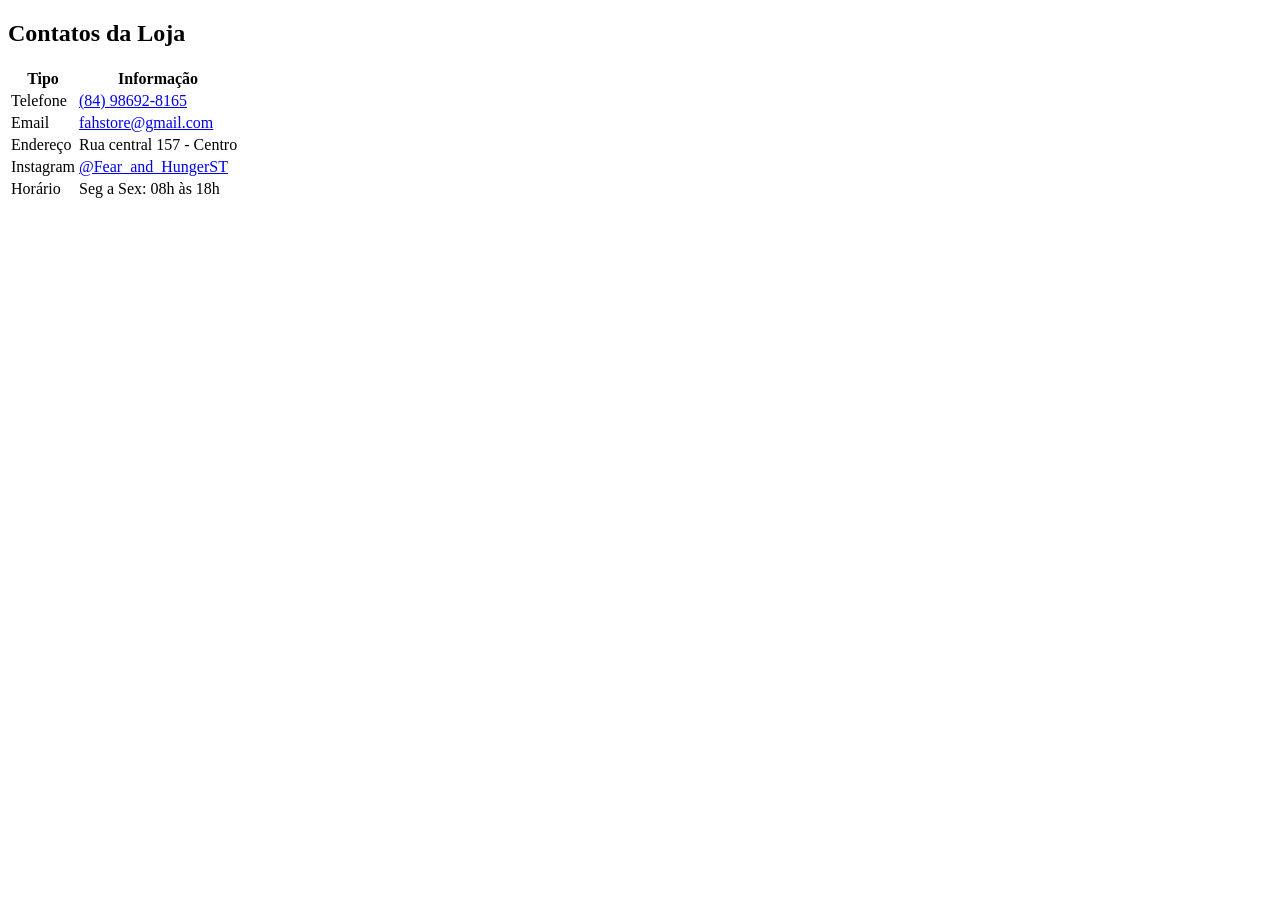
==== site/contato.html @ 3cd63a23 "mudando a cor dos preços da camisa no css, e mudando algumas coisas nas informações dos contatos" ====
<!DOCTYPE html>
<html lang="en">
<head>
  <meta charset="UTF-8">
  <meta name="viewport" content="width=device-width, initial-scale=1.0">
  <title>Contato</title>
  <link rel="stylesheet" href="../site/style_for_contato.css">
</head>
<body>
  <h2 class="titulo-contato">Contatos da Loja</h2>

<table class="tabela-contato">
  <tr>
    <th>Tipo</th>
    <th>Informação</th>
  </tr>
  <tr>
    <td>Telefone</td>
    <td><a href="tel">(84) 98692-8165</a></td>
  </tr>
  <tr>
    <td>Email</td>
    <td><a href="email">fahstore@gmail.com</a></td>
  </tr>
  <tr>
    <td>Endereço</td>
    <td>Rua central 157 - Centro</td>
  </tr>
  <tr>
    <td>Instagram</td>
    <td><a href="https://instagram.com/lojacamisetas" target="_blank">@Fear_and_HungerST</a></td>
  </tr>
  <tr>
    <td>Horário</td>
    <td>Seg a Sex: 08h às 18h</td>
  </tr>
</table>
</body>
</html>
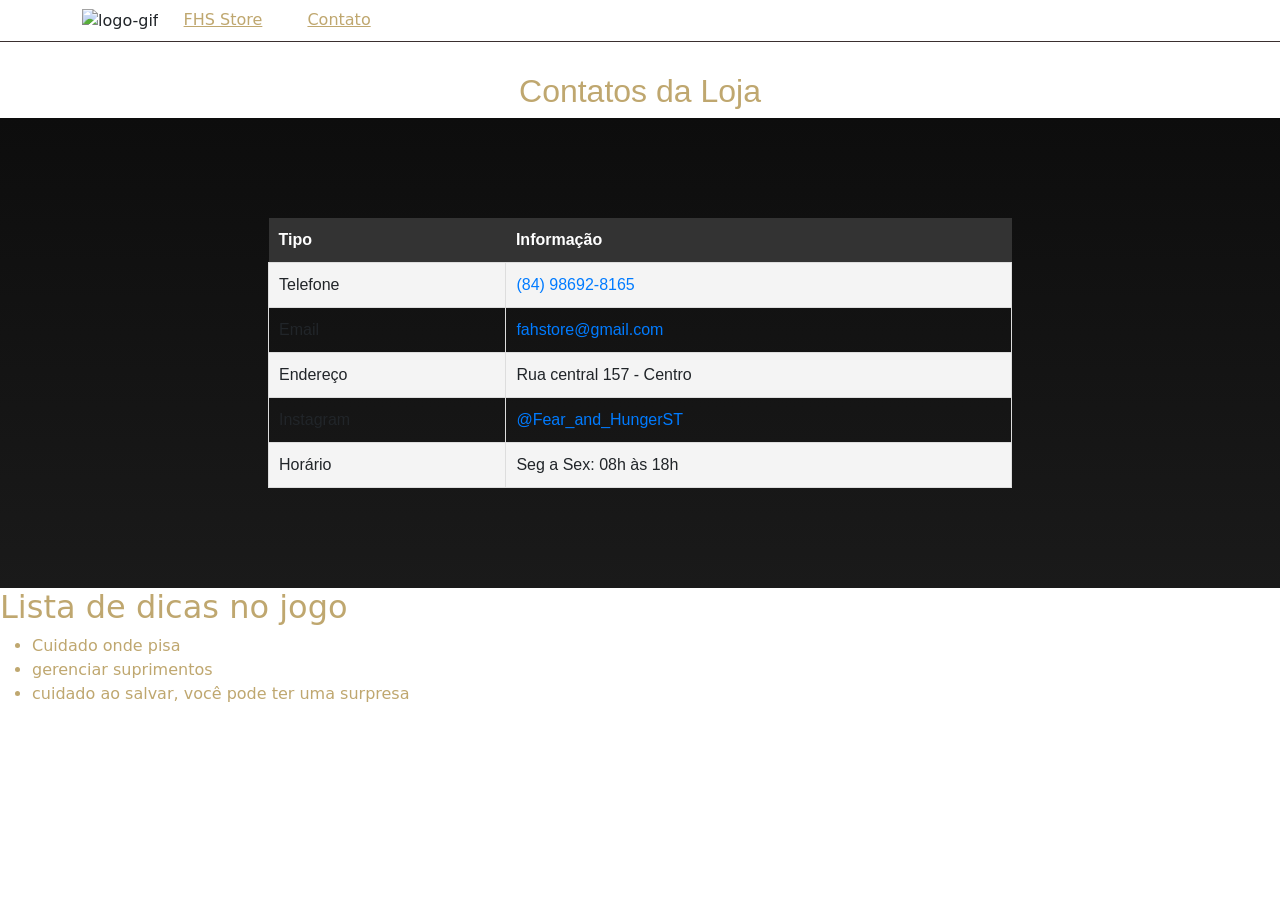
==== commit c7bcb93e: "adicionando mais css para o html: contato, e colocando um link de redirecionamento para o site princ" ====
--- a/site/contato.html
+++ b/site/contato.html
@@ -5,10 +5,27 @@
   <meta name="viewport" content="width=device-width, initial-scale=1.0">
   <title>Contato</title>
   <link rel="stylesheet" href="../site/style_for_contato.css">
+
+  <link href="https://cdn.jsdelivr.net/npm/bootstrap@5.3.3/dist/css/bootstrap.min.css" rel="stylesheet">
+
+  <link href="https://fonts.googleapis.com/css2?family=Cinzel&display=swap" rel="stylesheet">
+
 </head>
 <body>
+
+<nav class="navbar navbar-expand-lg">
+    <div class="container">
+    <div class="logo-gif">
+        <img class="logo-gif" src="../site/img/fear-and-hunger-coin-flip.gif" alt="logo-gif">
+        <a class="navbar-inicio" href="../site/fah.html">FHS Store</a>
+        <a class="navbar-contato" href="../site/contato.html">Contato</a>
+    </div>
+</div>
+</nav>
+
   <h2 class="titulo-contato">Contatos da Loja</h2>
 
+<div class="tabela-background">
 <table class="tabela-contato">
   <tr>
     <th>Tipo</th>
@@ -35,5 +52,16 @@
     <td>Seg a Sex: 08h às 18h</td>
   </tr>
 </table>
+</div>
+
+<div class="center-list">
+<h2>Lista de dicas no jogo</h2>
+<ul>
+  <li>Cuidado onde pisa</li>
+  <li>gerenciar suprimentos</li>
+  <li>cuidado ao salvar, você pode ter uma surpresa</li>
+</ul>
+</div>
+
 </body>
 </html>
--- a/site/style_for_contato.css
+++ b/site/style_for_contato.css
@@ -0,0 +1,72 @@
+body {
+  background-image: url('../site/img/catacomb_background.jpg'); 
+  background-repeat: no-repeat;
+  background-position: center;
+  background-size: cover; 
+  background-attachment: fixed;
+}
+
+.navbar {
+  border-bottom: 1px solid #3a2f2f;
+}
+
+.navbar-inicio {
+  color: #bfa76f !important;
+  justify-content: space-between;
+  padding: 10px 20px;
+}
+
+.navbar-contato {
+  color: #bfa76f !important;
+  justify-content: space-between;
+  padding: 10px 20px;
+}
+
+.tabela-background {
+  padding: 80px 20px;
+  background: linear-gradient(#0d0d0d, #1a1a1a);
+}
+
+.titulo-contato {
+    color: #bfa76f;
+    text-align: center;
+    font-family: Arial, sans-serif;
+    margin-top: 30px;
+  }
+  
+  .tabela-contato {
+    width: 60%;
+    margin: 20px auto;
+    border-collapse: collapse;
+    font-family: Arial, sans-serif;
+  }
+  
+  .tabela-contato th {
+    background-color: #333;
+    color: #fff;
+    padding: 10px;
+    text-align: left;
+  }
+  
+  .tabela-contato td {
+    padding: 10px;
+    border: 1px solid #ddd;
+  }
+  
+  .tabela-contato tr:nth-child(even) {
+    background-color: #f4f4f4;
+  }
+
+  /* Links */
+  .tabela-contato a {
+    color: #007bff;
+    text-decoration: none;
+  }
+  
+  .tabela-contato a:hover {
+    text-decoration: underline;
+  }
+
+  .center-list {
+    color: #bfa76f;
+  }
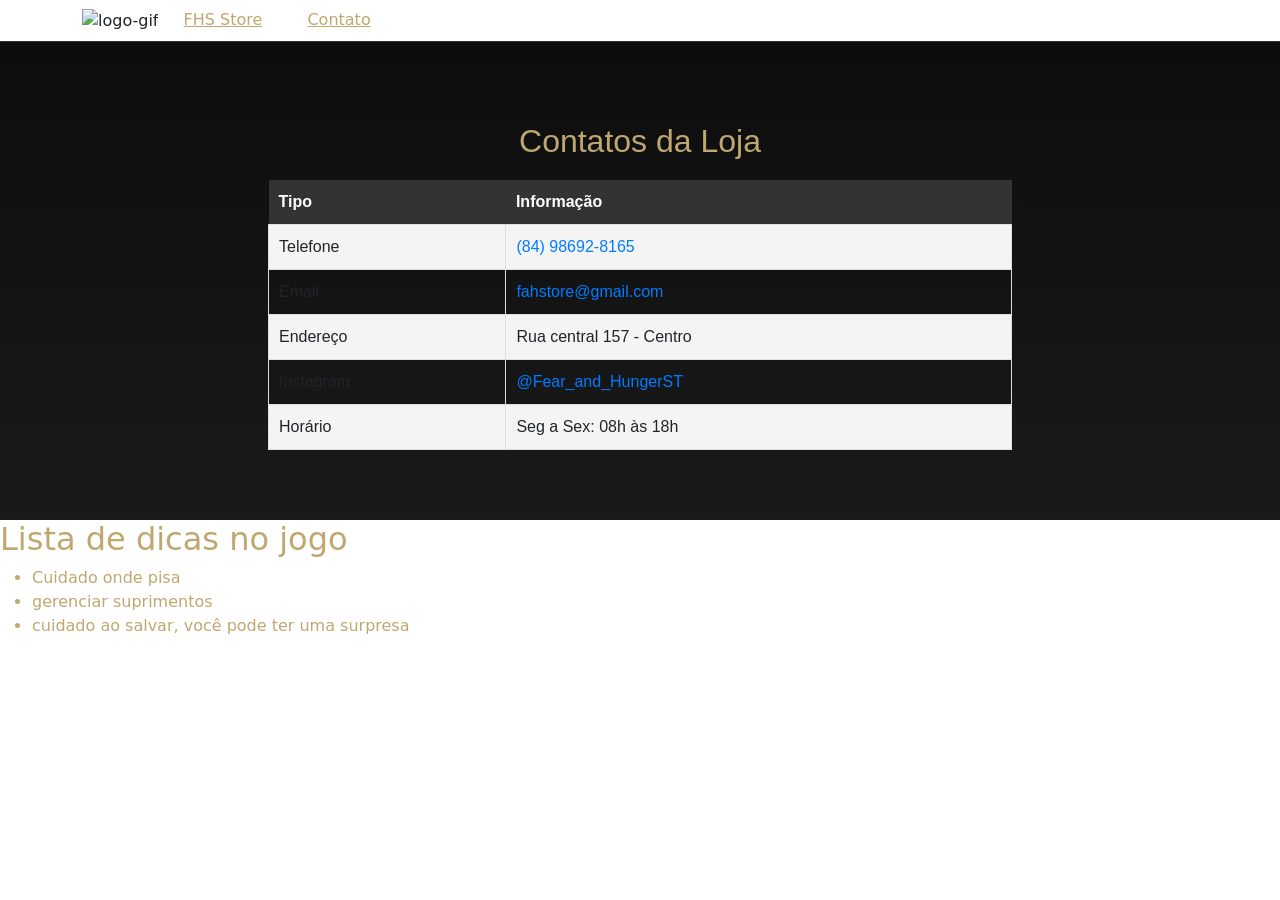
==== commit 88a6fbec: "pequenas alterações no css e html em ambos html e seus respectivos css" ====
--- a/site/contato.html
+++ b/site/contato.html
@@ -23,9 +23,9 @@
 </div>
 </nav>
 
-  <h2 class="titulo-contato">Contatos da Loja</h2>
 
 <div class="tabela-background">
+  <h2 class="titulo-contato">Contatos da Loja</h2>
 <table class="tabela-contato">
   <tr>
     <th>Tipo</th>
--- a/site/style_for_contato.css
+++ b/site/style_for_contato.css
@@ -23,7 +23,7 @@
 }
 
 .tabela-background {
-  padding: 80px 20px;
+  padding: 50px 20px;
   background: linear-gradient(#0d0d0d, #1a1a1a);
 }
 
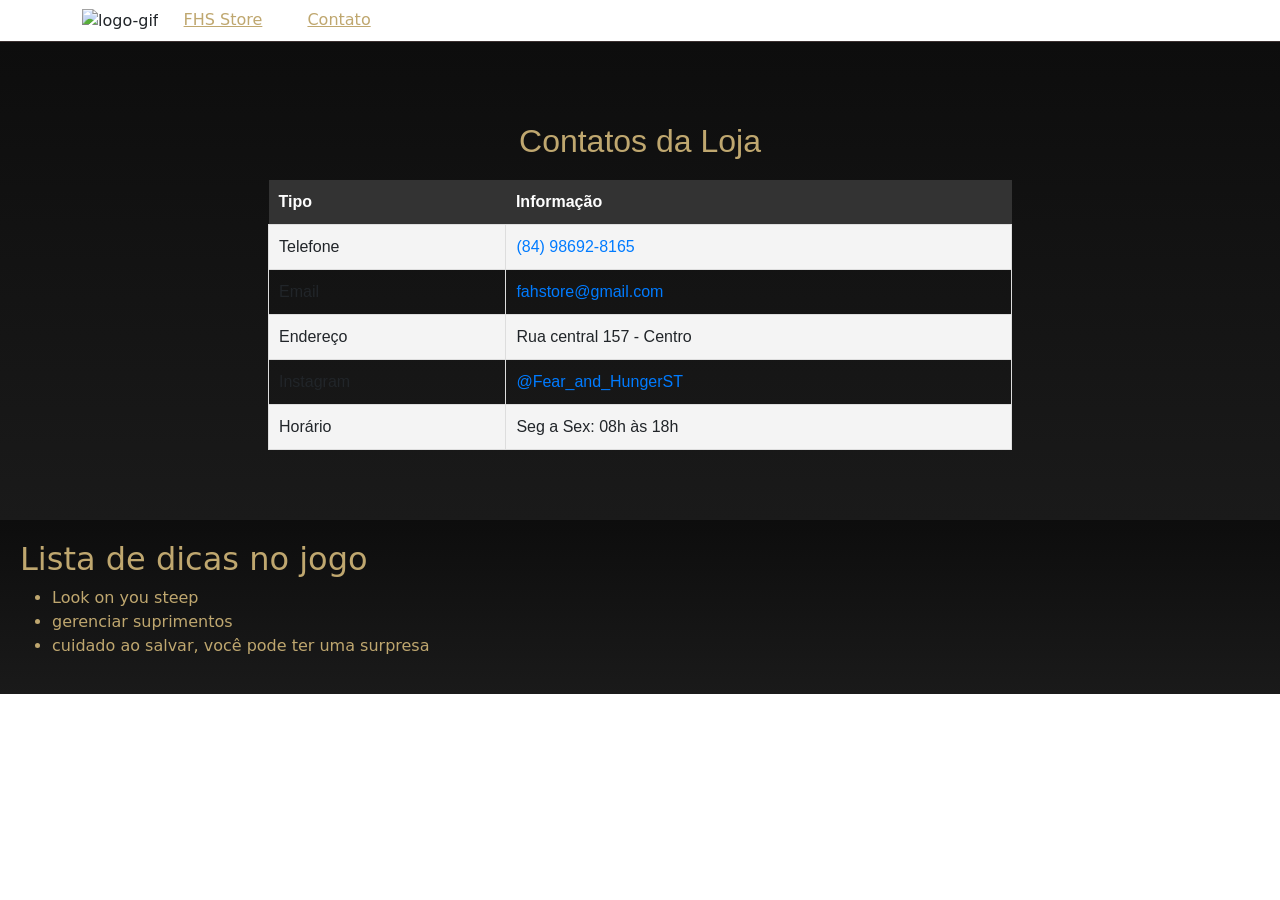
==== commit b29fc415: "adicionando um gif na pagina inicial, passando de um lado para o outro" ====
--- a/site/contato.html
+++ b/site/contato.html
@@ -57,7 +57,7 @@
 <div class="center-list">
 <h2>Lista de dicas no jogo</h2>
 <ul>
-  <li>Cuidado onde pisa</li>
+  <li>Look on you steep</li>
   <li>gerenciar suprimentos</li>
   <li>cuidado ao salvar, você pode ter uma surpresa</li>
 </ul>
--- a/site/style_for_contato.css
+++ b/site/style_for_contato.css
@@ -65,8 +65,12 @@
   
   .tabela-contato a:hover {
     text-decoration: underline;
+
   }
 
   .center-list {
     color: #bfa76f;
+    padding: 20px 20px;
+    background: linear-gradient(#0d0d0d, #1a1a1a);
+
   }
